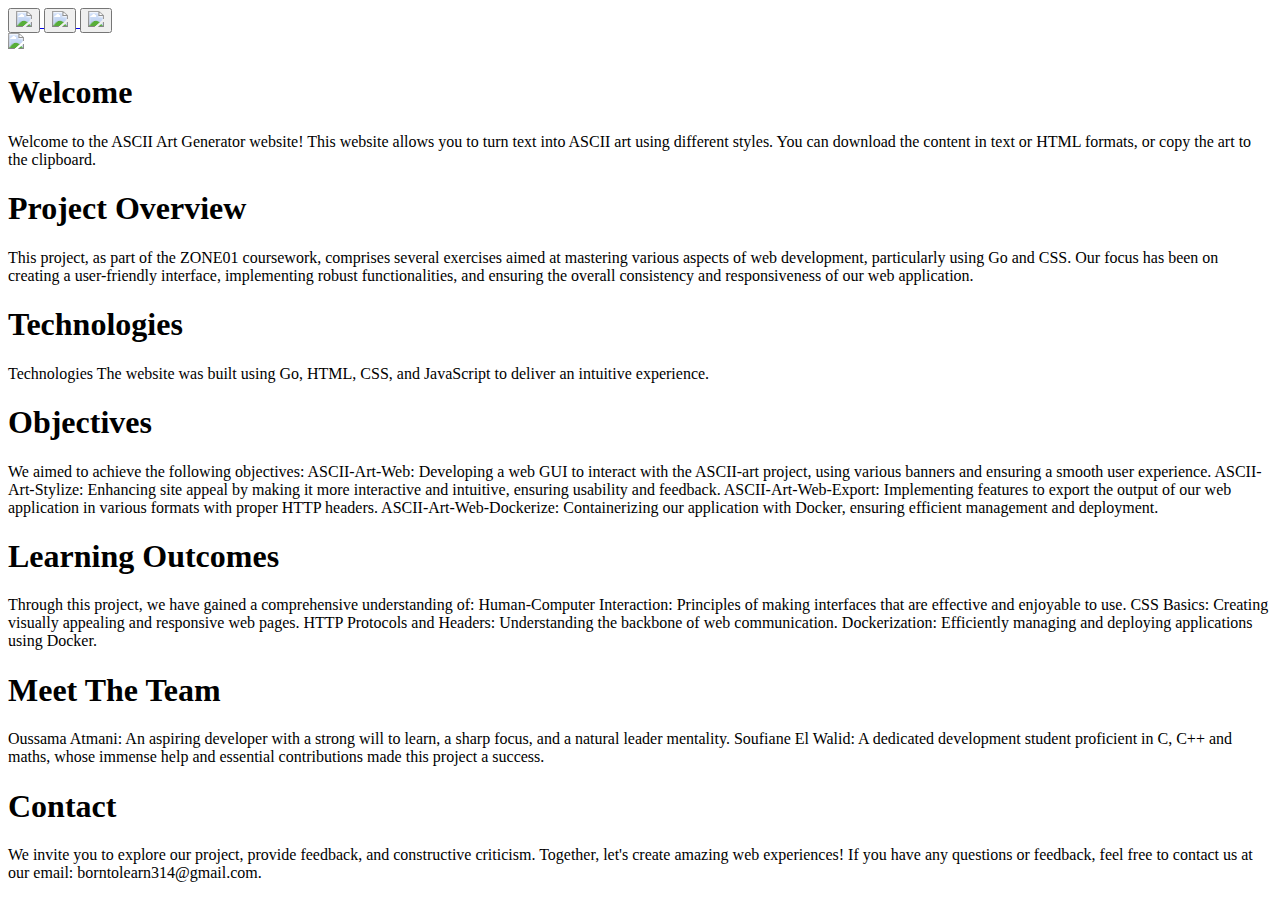
==== templates/about.html @ 2222fb82 "hh" ====
<!DOCTYPE html>
<html lang="en">

<head>
    <meta charset="UTF-8">
    <meta name="viewport" content="width=device-width, initial-scale=1.0">
    <title>Ascii_art_web</title>
    <link rel="stylesheet" href="/static/style.css">
    <link href="https://fonts.googleapis.com/css2?family=Inconsolata:wght@200..900&display=swap" rel="stylesheet">
</head>

<body>

    <div class="top-section">
        <header class="Navbar">
            <div class="Menu">
                <a href="/">
                    <button type="button" class="Home">
                        <img src="static/assets/Home_Button.svg">

                    </button>
                </a>

                <a href="/about">
                    <button type="button" class="About">
                        <img src="static/assets/About_Button.svg">

                    </button>
                </a>

                <a href="/readme">
                    <button type="button" class="Readme">
                        <img src="static/assets/Readme_Button.svg">
                    </button>

                </a>

            </div>
        </header>
        <div class="Title">
            <img src="static/assets/Title.svg">
        </div>
    </div>
    <div class="right-section">

        <div class="About-Text" style="justify-content: center;">
            <h1>Welcome</h1>
            <p class="Welcome">
                Welcome to the ASCII Art Generator website! This website allows you to turn text into ASCII art using
                different styles.
                You can download the content in text or HTML formats, or copy the art to the clipboard.

            </p>
            <h1>Project Overview</h1>
            <p class="Project_Overview">
                This project, as part of the ZONE01 coursework, comprises several exercises aimed at mastering various
                aspects
                of web
                development, particularly using Go and CSS. Our focus has been on creating a user-friendly interface,
                implementing
                robust functionalities, and ensuring the overall consistency and responsiveness of our web application.
            </p>
            <h1>Technologies</h1>
            <p class="Technologies">
                Technologies
                The website was built using Go, HTML, CSS, and JavaScript to deliver an intuitive experience.

            </p>
            <h1>Objectives</h1>
            <p class="Objectives">
                We aimed to achieve the following objectives:

                ASCII-Art-Web: Developing a web GUI to interact with the ASCII-art project, using various banners and
                ensuring a
                smooth
                user experience.

                ASCII-Art-Stylize: Enhancing site appeal by making it more interactive and intuitive, ensuring usability
                and
                feedback.

                ASCII-Art-Web-Export: Implementing features to export the output of our web application in various
                formats
                with
                proper
                HTTP headers.

                ASCII-Art-Web-Dockerize: Containerizing our application with Docker, ensuring efficient management and
                deployment.

            </p>

            <h1>Learning Outcomes</h1>
            <p class="Learning">
                Through this project, we have gained a comprehensive understanding of:

                Human-Computer Interaction: Principles of making interfaces that are effective and enjoyable to use.

                CSS Basics: Creating visually appealing and responsive web pages.

                HTTP Protocols and Headers: Understanding the backbone of web communication.

                Dockerization: Efficiently managing and deploying applications using Docker.

            </p>

            <h1>Meet The Team</h1>
            <p class="Meet_Team">
                Oussama Atmani: An aspiring developer with a strong will to learn, a sharp focus, and a natural leader
                mentality.

                Soufiane El Walid: A dedicated development student proficient in C, C++ and maths, whose immense help
                and
                essential
                contributions made this project a success.

            </p>

            <h1>Contact</h1>
            <p class="Join_Contact">
                We invite you to explore our project, provide feedback, and constructive criticism. Together, let's
                create
                amazing web
                experiences!
                If you have any questions or feedback, feel free to contact us at our email: borntolearn314@gmail.com.

            </p>





        </div>


    </div>
</body>
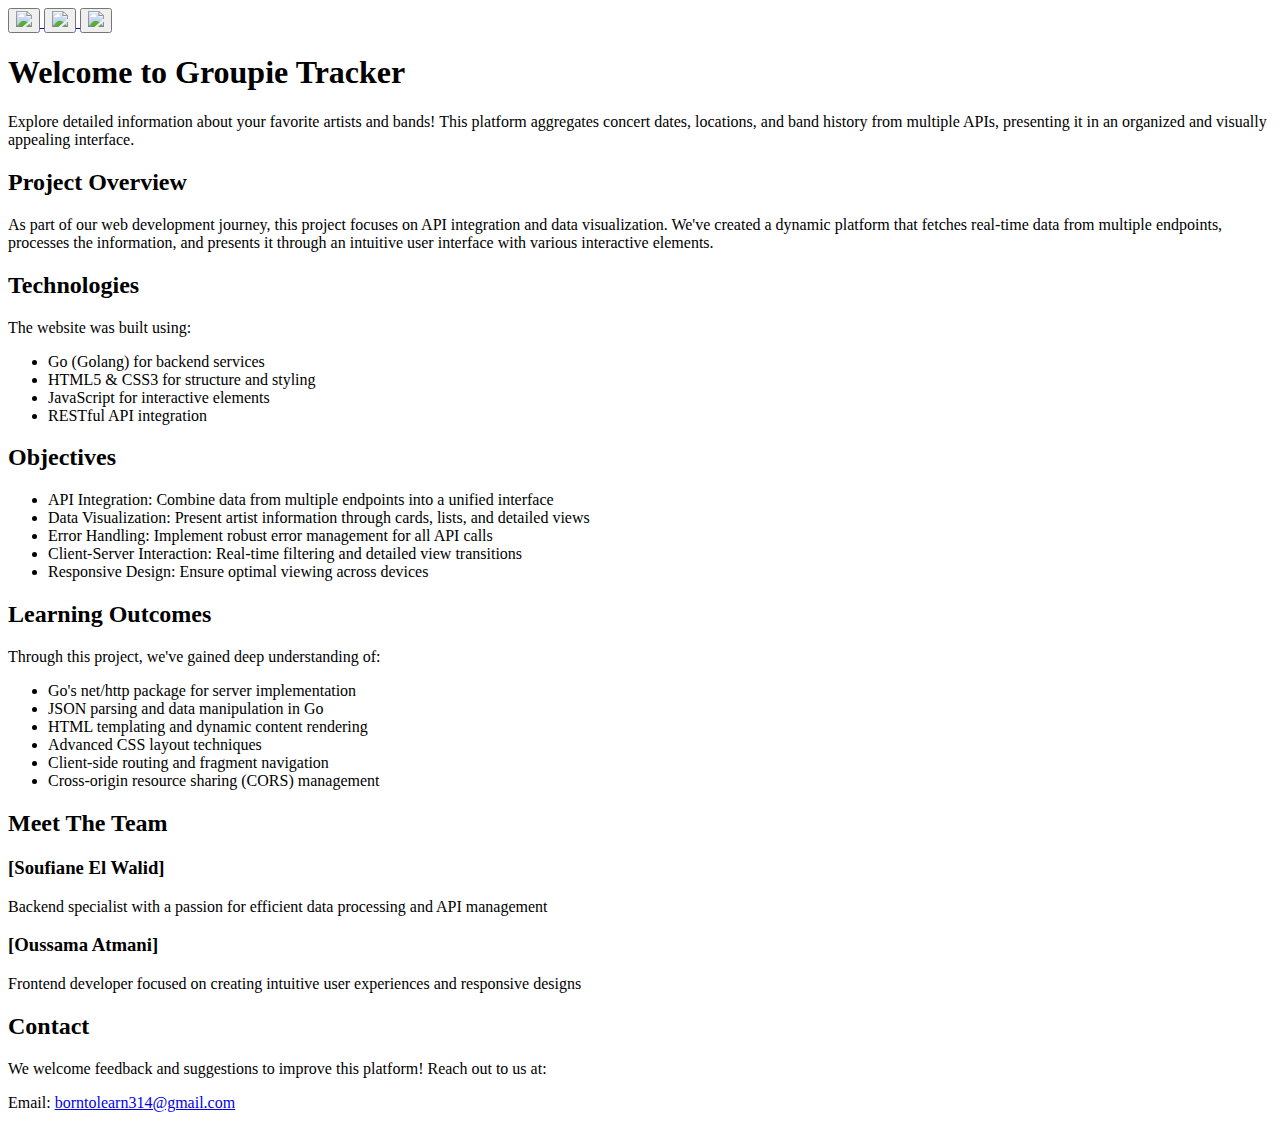
==== commit cf69e302: "hh" ====
--- a/templates/about.html
+++ b/templates/about.html
@@ -4,134 +4,106 @@
 <head>
     <meta charset="UTF-8">
     <meta name="viewport" content="width=device-width, initial-scale=1.0">
-    <title>Ascii_art_web</title>
+    <title>Groupie Tracker</title>
     <link rel="stylesheet" href="/static/style.css">
     <link href="https://fonts.googleapis.com/css2?family=Inconsolata:wght@200..900&display=swap" rel="stylesheet">
 </head>
 
-<body>
+<body class="About-Page">
 
     <div class="top-section">
-        <header class="Navbar">
-            <div class="Menu">
-                <a href="/">
-                    <button type="button" class="Home">
-                        <img src="static/assets/Home_Button.svg">
+        <div class="Menu">
+            <a href="/">
+                <button type="button" class="Home">
+                    <img src="static/assets/Home.svg">
 
-                    </button>
-                </a>
+                </button>
+            </a>
 
-                <a href="/about">
-                    <button type="button" class="About">
-                        <img src="static/assets/About_Button.svg">
+            <a href="/about">
+                <button type="button" class="About">
+                    <img src="static/assets/About.svg">
 
-                    </button>
-                </a>
+                </button>
+            </a>
 
-                <a href="/readme">
-                    <button type="button" class="Readme">
-                        <img src="static/assets/Readme_Button.svg">
-                    </button>
+            <a href="/readme">
+                <button type="button" class="Readme">
+                    <img src="static/assets/Readme.svg">
+                </button>
 
-                </a>
+            </a>
 
-            </div>
-        </header>
-        <div class="Title">
-            <img src="static/assets/Title.svg">
         </div>
     </div>
-    <div class="right-section">
+    <div class="about-content">
+        <section class="welcome">
+            <h1>Welcome to Groupie Tracker</h1>
+            <p>Explore detailed information about your favorite artists and bands! This platform aggregates concert
+                dates, locations, and band history from multiple APIs, presenting it in an organized and visually
+                appealing interface.</p>
+        </section>
 
-        <div class="About-Text" style="justify-content: center;">
-            <h1>Welcome</h1>
-            <p class="Welcome">
-                Welcome to the ASCII Art Generator website! This website allows you to turn text into ASCII art using
-                different styles.
-                You can download the content in text or HTML formats, or copy the art to the clipboard.
+        <section class="project-overview">
+            <h2>Project Overview</h2>
+            <p>As part of our web development journey, this project focuses on API integration and data visualization.
+                We've created a dynamic platform that fetches real-time data from multiple endpoints, processes the
+                information, and presents it through an intuitive user interface with various interactive elements.</p>
+        </section>
 
-            </p>
-            <h1>Project Overview</h1>
-            <p class="Project_Overview">
-                This project, as part of the ZONE01 coursework, comprises several exercises aimed at mastering various
-                aspects
-                of web
-                development, particularly using Go and CSS. Our focus has been on creating a user-friendly interface,
-                implementing
-                robust functionalities, and ensuring the overall consistency and responsiveness of our web application.
-            </p>
-            <h1>Technologies</h1>
-            <p class="Technologies">
-                Technologies
-                The website was built using Go, HTML, CSS, and JavaScript to deliver an intuitive experience.
+        <section class="technologies">
+            <h2>Technologies</h2>
+            <p>The website was built using:</p>
+            <ul>
+                <li>Go (Golang) for backend services</li>
+                <li>HTML5 & CSS3 for structure and styling</li>
+                <li>JavaScript for interactive elements</li>
+                <li>RESTful API integration</li>
+            </ul>
+        </section>
 
-            </p>
-            <h1>Objectives</h1>
-            <p class="Objectives">
-                We aimed to achieve the following objectives:
+        <section class="objectives">
+            <h2>Objectives</h2>
+            <ul>
+                <li>API Integration: Combine data from multiple endpoints into a unified interface</li>
+                <li>Data Visualization: Present artist information through cards, lists, and detailed views</li>
+                <li>Error Handling: Implement robust error management for all API calls</li>
+                <li>Client-Server Interaction: Real-time filtering and detailed view transitions</li>
+                <li>Responsive Design: Ensure optimal viewing across devices</li>
+            </ul>
+        </section>
 
-                ASCII-Art-Web: Developing a web GUI to interact with the ASCII-art project, using various banners and
-                ensuring a
-                smooth
-                user experience.
+        <section class="learning-outcomes">
+            <h2>Learning Outcomes</h2>
+            <p>Through this project, we've gained deep understanding of:</p>
+            <ul>
+                <li>Go's net/http package for server implementation</li>
+                <li>JSON parsing and data manipulation in Go</li>
+                <li>HTML templating and dynamic content rendering</li>
+                <li>Advanced CSS layout techniques</li>
+                <li>Client-side routing and fragment navigation</li>
+                <li>Cross-origin resource sharing (CORS) management</li>
+            </ul>
+        </section>
 
-                ASCII-Art-Stylize: Enhancing site appeal by making it more interactive and intuitive, ensuring usability
-                and
-                feedback.
+        <section class="team">
+            <h2>Meet The Team</h2>
+            <div class="team-members">
+                <div class="member">
+                    <h3>[Soufiane El Walid]</h3>
+                    <p>Backend specialist with a passion for efficient data processing and API management</p>
+                </div>
+                <div class="member">
+                    <h3>[Oussama Atmani]</h3>
+                    <p>Frontend developer focused on creating intuitive user experiences and responsive designs</p>
+                </div>
+            </div>
+        </section>
 
-                ASCII-Art-Web-Export: Implementing features to export the output of our web application in various
-                formats
-                with
-                proper
-                HTTP headers.
-
-                ASCII-Art-Web-Dockerize: Containerizing our application with Docker, ensuring efficient management and
-                deployment.
-
-            </p>
-
-            <h1>Learning Outcomes</h1>
-            <p class="Learning">
-                Through this project, we have gained a comprehensive understanding of:
-
-                Human-Computer Interaction: Principles of making interfaces that are effective and enjoyable to use.
-
-                CSS Basics: Creating visually appealing and responsive web pages.
-
-                HTTP Protocols and Headers: Understanding the backbone of web communication.
-
-                Dockerization: Efficiently managing and deploying applications using Docker.
-
-            </p>
-
-            <h1>Meet The Team</h1>
-            <p class="Meet_Team">
-                Oussama Atmani: An aspiring developer with a strong will to learn, a sharp focus, and a natural leader
-                mentality.
-
-                Soufiane El Walid: A dedicated development student proficient in C, C++ and maths, whose immense help
-                and
-                essential
-                contributions made this project a success.
-
-            </p>
-
-            <h1>Contact</h1>
-            <p class="Join_Contact">
-                We invite you to explore our project, provide feedback, and constructive criticism. Together, let's
-                create
-                amazing web
-                experiences!
-                If you have any questions or feedback, feel free to contact us at our email: borntolearn314@gmail.com.
-
-            </p>
-
-
-
-
-
-        </div>
-
-
+        <section class="contact">
+            <h2>Contact</h2>
+            <p>We welcome feedback and suggestions to improve this platform! Reach out to us at:</p>
+            <p>Email: <a href="mailto:borntolearn314@gmail.com">borntolearn314@gmail.com</a></p>
+        </section>
     </div>
 </body>